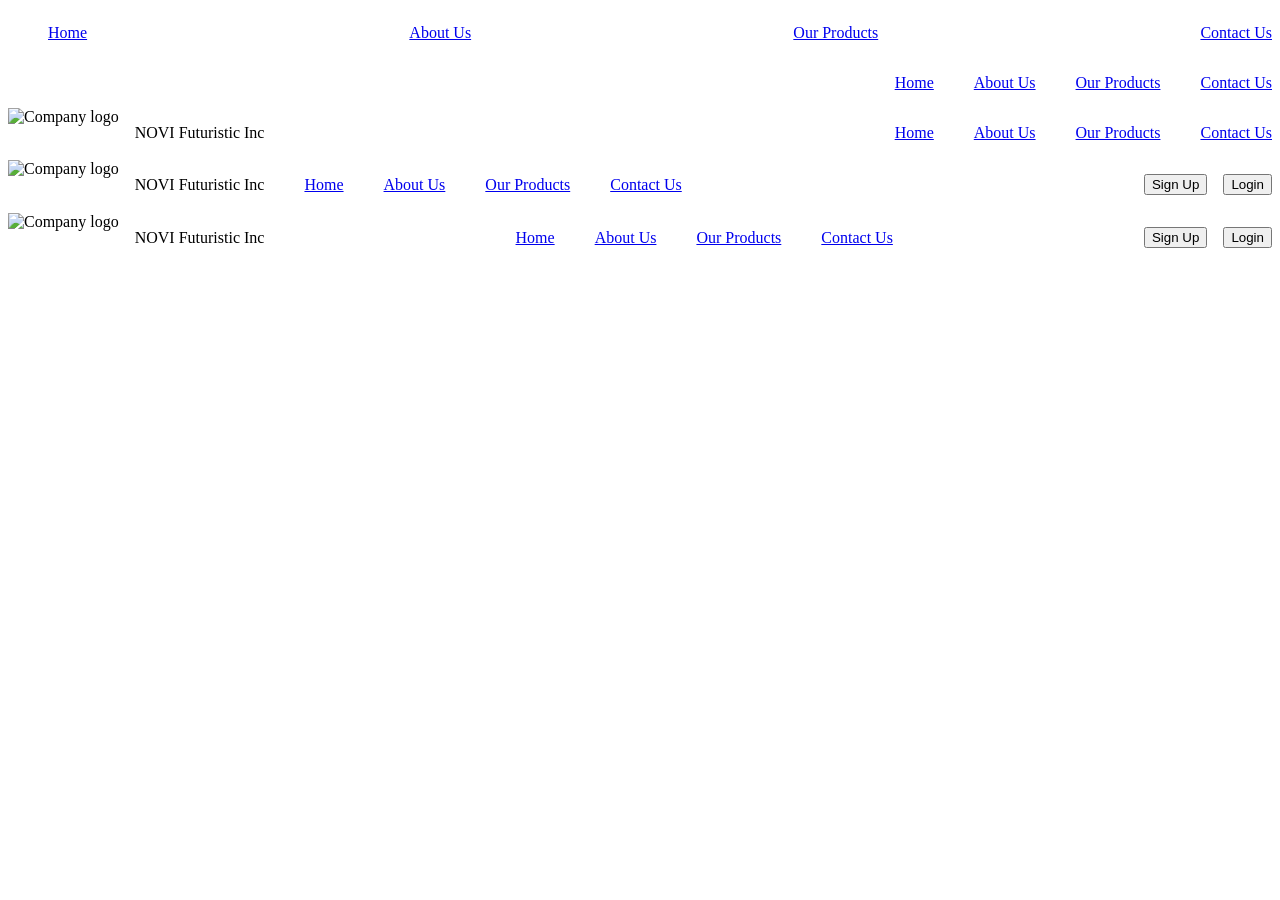
==== opdracht-1/index.html @ 986987aa "opdracht 1 af" ====
<!DOCTYPE html>
<html lang="en">
<head>
    <meta charset="UTF-8">
    <link rel="stylesheet" href="../do-not-edit.css">
    <link rel="stylesheet" href="styles.css">
    <title>NOVI Flexbox opdracht 1</title>
</head>
<body>

<!-- Navigatiebalk 1 -->
<nav class="navbar-one">
    <ul>
        <li><a href="/">Home</a></li>
        <li><a href="/">About Us</a></li>
        <li><a href="/">Our Products</a></li>
        <li><a href="/">Contact Us</a></li>
    </ul>
</nav>

<!-- Navigatiebalk 2 -->
<nav class="navbar-two">
    <ul>
        <li><a href="/">Home</a></li>
        <li><a href="/">About Us</a></li>
        <li><a href="/">Our Products</a></li>
        <li><a href="/">Contact Us</a></li>
    </ul>
</nav>

<!-- Navigatiebalk 3 -->
<nav class="navbar-three">
    <div class="navbar-logo">
        <img src="../assets/logo-acme.svg" alt="Company logo"/>
        <p>NOVI Futuristic Inc</p>
    </div>
    <ul>
        <li><a href="/">Home</a></li>
        <li><a href="/">About Us</a></li>
        <li><a href="/">Our Products</a></li>
        <li><a href="/">Contact Us</a></li>
    </ul>
</nav>

<!-- Navigatiebalk 4 -->
<nav class="navbar-four">
    <div class="navbar-logo">
        <img src="../assets/logo-acme.svg" alt="Company logo"/>
        <p>NOVI Futuristic Inc</p>
    </div>
    <ul class="ul-nav">
        <li><a href="/">Home</a></li>
        <li><a href="/">About Us</a></li>
        <li><a href="/">Our Products</a></li>
        <li><a href="/">Contact Us</a></li>
    </ul>
    <ul class="ul-buttons">
        <li><button class="button-primary" type="button">Sign Up</button></li>
        <li><button class="button-secondary" type="button">Login</button></li>
    </ul>
</nav>

<!-- Navigatiebalk 5 -->
<nav class="navbar-five">
    <div class="navbar-logo">
        <img src="../assets/logo-acme.svg" alt="Company logo"/>
        <p>NOVI Futuristic Inc</p>
    </div>
    <ul class="ul-nav">
        <li><a href="/">Home</a></li>
        <li><a href="/">About Us</a></li>
        <li><a href="/">Our Products</a></li>
        <li><a href="/">Contact Us</a></li>
    </ul>
    <ul class="ul-buttons">
        <li><button class="button-primary" type="button">Sign Up</button></li>
        <li><button class="button-secondary" type="button">Login</button></li>
    </ul>
</nav>
</body>
</html>
---- opdracht-1/styles.css ----
.navbar-one{
    display: flex;
}

.navbar-one ul{
    display: flex;
    justify-content: space-between;
    flex-grow: 1;
}

.navbar-one li{
    list-style: none;
}

.navbar-two{
    display: flex;
}

.navbar-two ul{
    display: flex;
    justify-content: flex-end;
    flex-grow: 1;
    gap: 40px;
}

.navbar-two li{
    list-style: none;
}

.navbar-logo{
    display: flex;
    gap: 16px;
}

.navbar-three{
    display: flex;
}

.navbar-three ul{
    display: flex;
    justify-content: flex-end;
    flex-grow: 1;
    gap: 40px;
}

.navbar-three li{
    list-style: none;
}

.navbar-four{
    display: flex;
    align-items: center;
}

.navbar-four > .ul-nav{
    display: flex;
    justify-content: flex-start;
    align-items: center;
    flex-grow: 1;
    gap: 40px;
}

.navbar-four > .ul-buttons{
    display: flex;
    gap: 16px;
}

.navbar-four li{
    list-style: none;
}

.navbar-five {
    display: flex;
    align-items: center;
}

.navbar-five > .ul-nav{
    display: flex;
    justify-content: center;
    align-items: center;
    flex-grow: 1;
    gap: 40px;
}

.navbar-five > .ul-buttons{
    display: flex;
    gap: 16px;
}

.navbar-five li{
    list-style: none;
}
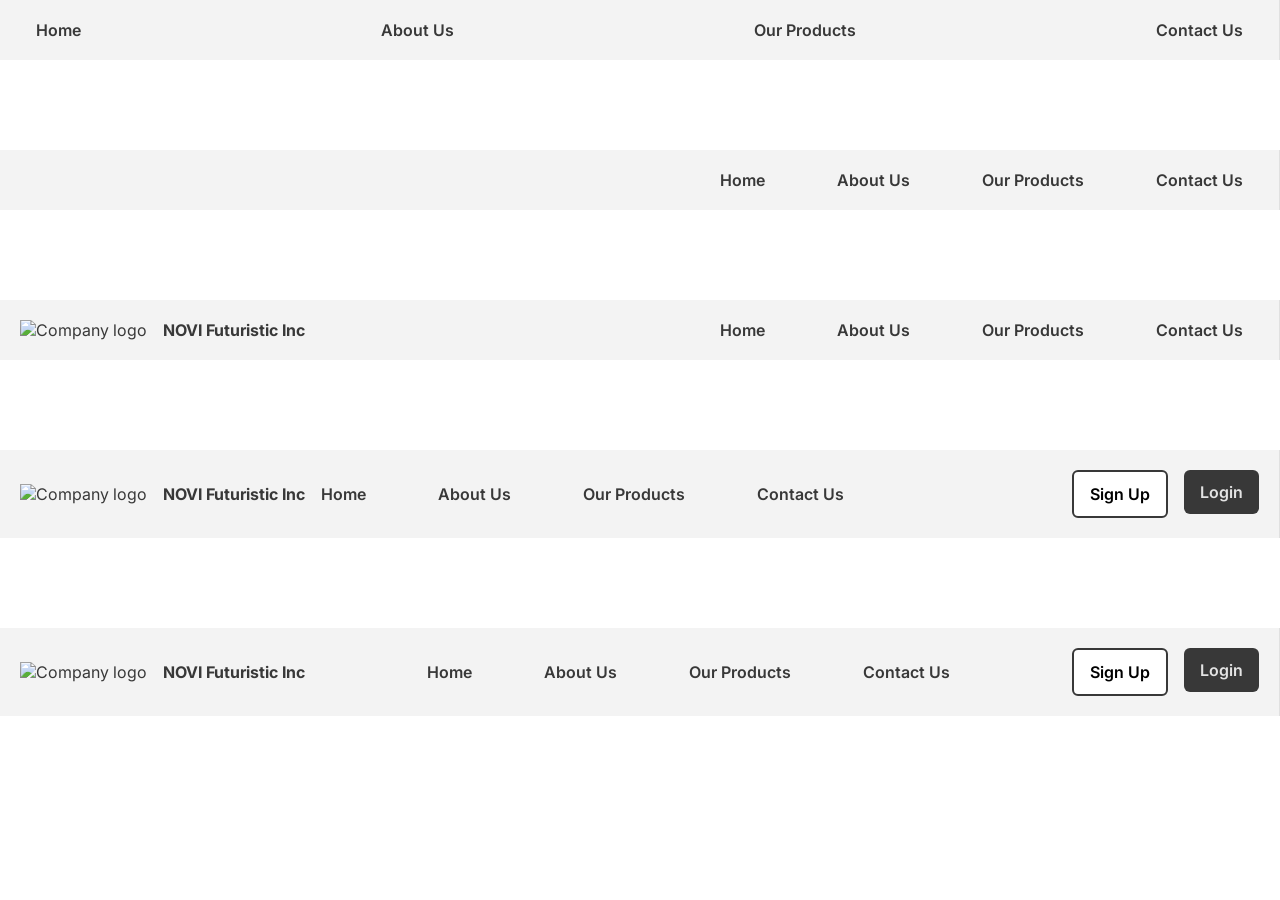
==== commit 26df4d2e: "push naar branch" ====
--- a/opdracht-1/index.html
+++ b/opdracht-1/index.html
@@ -1,3 +1,5 @@
+<!--Klaar voor review-->
+
 <!DOCTYPE html>
 <html lang="en">
 <head>
--- a/do-not-edit.css
+++ b/do-not-edit.css
@@ -0,0 +1,119 @@
+/* ------------------------------- 1. Global Styles -------------------------------- */
+
+/*Ik heb toch wat kleine aanpassingen gemaakt zodat ik de styling doorkwam op dark mode in de browser*/
+
+@import url('https://fonts.googleapis.com/css2?family=Inter:ital,opsz,wght@0,14..32,400..900;1,14..32,400..900&display=swap');
+
+* {
+    margin: 0;
+    padding: 0;
+    box-sizing: border-box;
+}
+
+/* ------------------------------- 2. Typography ----------------------------------- */
+
+body {
+    font-family: Inter, Arial, sans-serif;
+    color: #383838;
+}
+
+h1 {
+    font-size: 3rem;
+    font-weight: 900;
+}
+
+button, input {
+    font-family: inherit;
+}
+
+/* ------------------------------- 3. Elements --------------------------------------- */
+
+/* --------------- 3.1 Navbar ------------------------- */
+
+nav {
+    background-color: #f3f3f3;
+    border-right: 1px solid #e0e0e0;
+    /*We gebruiken padding in de navigatiebalk zodat de items er nooit "uit" kunnen vallen,
+    zoals bij een vaste height-property wel kan gebeuren.*/
+    padding: 20px;
+}
+
+nav + nav {
+    margin: 90px 0;
+}
+
+nav p {
+    font-weight: 700;
+}
+
+/* --------------- 3.2 Links ------------------------- */
+
+a,
+a:visited,
+a:link {
+    padding: 12px 16px;
+    border-radius: 6px;
+    text-decoration: none;
+    color: #383838;
+    font-weight: 600;
+}
+
+a:hover {
+    background-color: #e3e3e3;
+}
+
+a.active {
+    background-color: #e3e3e3;
+}
+
+a > img {
+    width: 16px;
+}
+
+/* --------------- 3.3 Buttons ------------------------- */
+
+button {
+    font-weight: 600;
+    font-size: 16px;
+    border-radius: 6px;
+    padding: 12px 16px;
+    cursor: pointer;
+}
+
+.button-primary {
+    border: 2px solid #383838;
+    background-color: white;
+    color: black;
+}
+
+.button-secondary {
+    background-color: #383838;
+    border: none;
+    color: #e3e3e3;
+}
+
+.button-primary:hover {
+    background-color: #e3e3e3;
+}
+
+.button-secondary:hover {
+    color: white;
+}
+
+/* --------------- 3.4 Cards ------------------------- */
+
+article {
+    border: 2px solid #bdbdbd;
+    border-radius: 6px;
+    padding: 12px;
+    background-color: white;
+    box-shadow: rgba(0, 0, 0, 0.20) 0 4px 12px;
+}
+
+article h2 {
+    font-size: 18px;
+}
+
+article p {
+    font-size: 14px;
+}
--- a/opdracht-1/styles.css
+++ b/opdracht-1/styles.css
@@ -1,3 +1,6 @@
+/*Klaar voor review*/
+
+
 .navbar-one{
     display: flex;
 }
